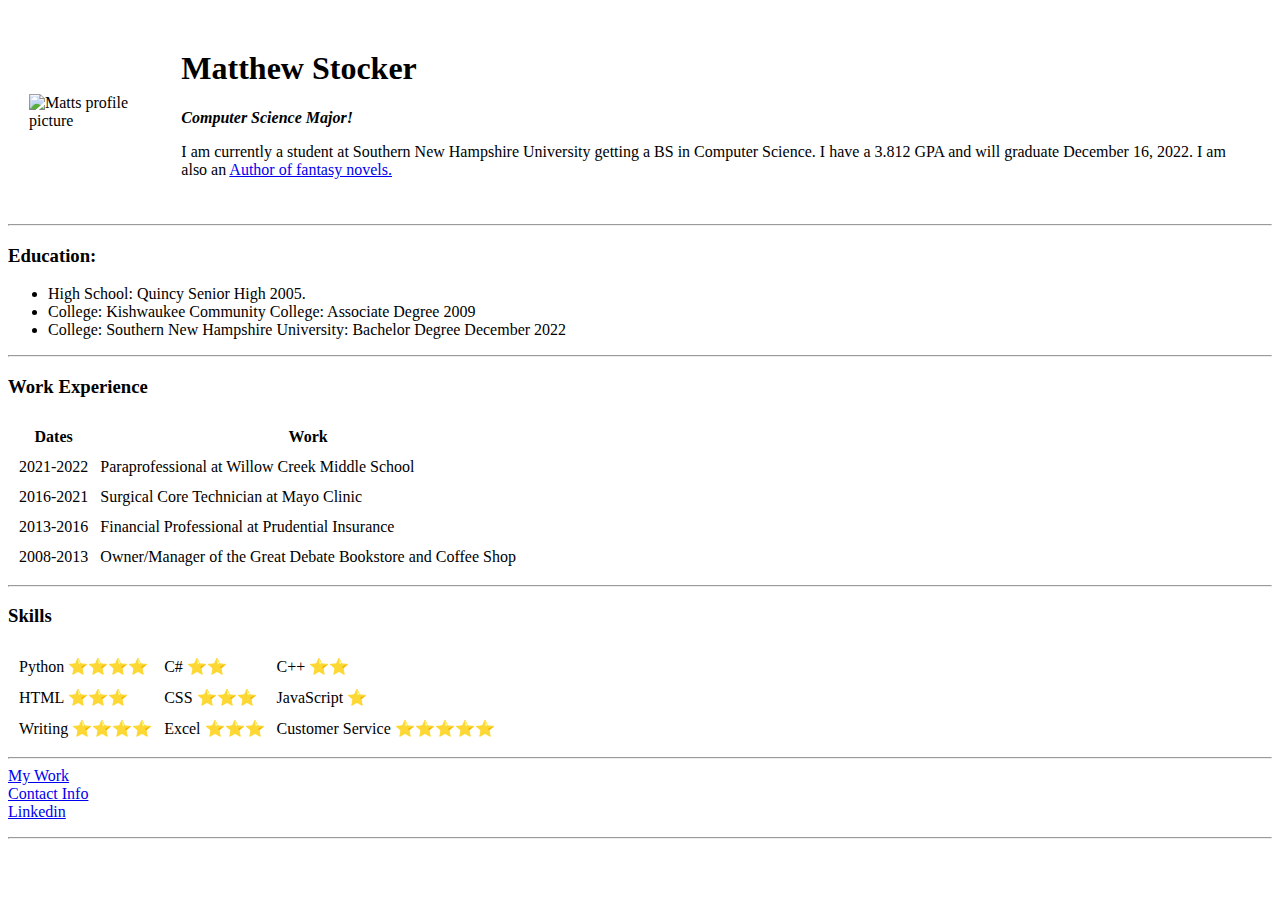
==== index.html @ f2676d34 "Add files via upload" ====
<!DOCTYPE html>
<html>
    <head>
        <meta charset="UTF-8">
        <title>Matts Personal Site!</title>
        <link rel="stylesheet" href="css/styles.css">

    </head>
    <body>
        <table cellspacing="20">
            <tr>
                <td><img src="https://th.bing.com/th/id/OIP.HNRWSuMSHuBWz4PreezSRwHaHa?w=159&h=180&c=7&r=0&o=5&dpr=1.3&pid=1.7" alt="Matts profile picture"></td>
                <td><h1>Matthew Stocker</h1>
                    <p><em><strong>Computer Science Major!</strong> </em></p>
                    <p>I am currently a student at Southern New Hampshire University getting a BS in Computer Science. I have a 3.812 GPA and will
                        graduate December 16, 2022. I am also an <a href="https://www.amazon.com/Matthew-Stocker/e/B07CVJD3MF?ref=sr_ntt_srch_lnk_1&qid=1657248995&sr=1-1">Author of fantasy novels.</a> 
                    </p></td>
            </tr>
        </table>
        
        
        <hr>
        <h3>Education:</h3>
        <p>
            <ul>
                <li>High School: Quincy Senior High 2005.</li>
                <li>College: Kishwaukee Community College: Associate Degree 2009</li>
                <li>College: Southern New Hampshire University: Bachelor Degree December 2022</li>
            </ul>
            <hr>
            <h3>Work Experience</h3>
            
            <table cellspacing="10">
                <thead>
                    <tr>
                        <th>Dates</th>
                        <th>Work</th>
                    </tr>
                </thead>
                <tbody>
                    <tr>
                        <td>2021-2022</td>
                        <td>Paraprofessional at Willow Creek Middle School</td>  
                    </tr>
                    <tr>
                        <td>2016-2021</td>
                        <td>Surgical Core Technician at Mayo Clinic</td>  
                    </tr>

                </tr>
                <tr>
                    <td>2013-2016</td>
                    <td>Financial Professional at Prudential Insurance</td>  
                </tr>
                <tr>
                    <td>2008-2013</td>
                    <td>Owner/Manager of the Great Debate Bookstore and Coffee Shop</td>  
                </tr>

                </tbody>
                <tfoot>

                </tfoot>
            </table>
            <hr>
            <h3>Skills</h3>
            <table  cellspacing=10>
                <tr>
                    <td>Python ⭐⭐⭐⭐</td>
                    <td>C# ⭐⭐ </td>
                    <td>C++ ⭐⭐</td>
                </tr>
                <tr>
                    <td>HTML ⭐⭐⭐ </td>
                    <td>CSS ⭐⭐⭐</td>
                    <td>JavaScript ⭐</td>
                </tr>
                <tr>
                    <td>Writing ⭐⭐⭐⭐</td>
                    <td>Excel ⭐⭐⭐</td>
                    <td>Customer Service ⭐⭐⭐⭐⭐</td>

                </tr>
            </table>
            <hr>
            <a href="My_Work.html">My Work</a>
            <br>
            <a href="contact.html">Contact Info</a>
            <br>
            <a href="https://www.linkedin.com/in/matthew-stocker-42052b230/">Linkedin</a>
        
        </p>
        <hr>
    </body>
</html>
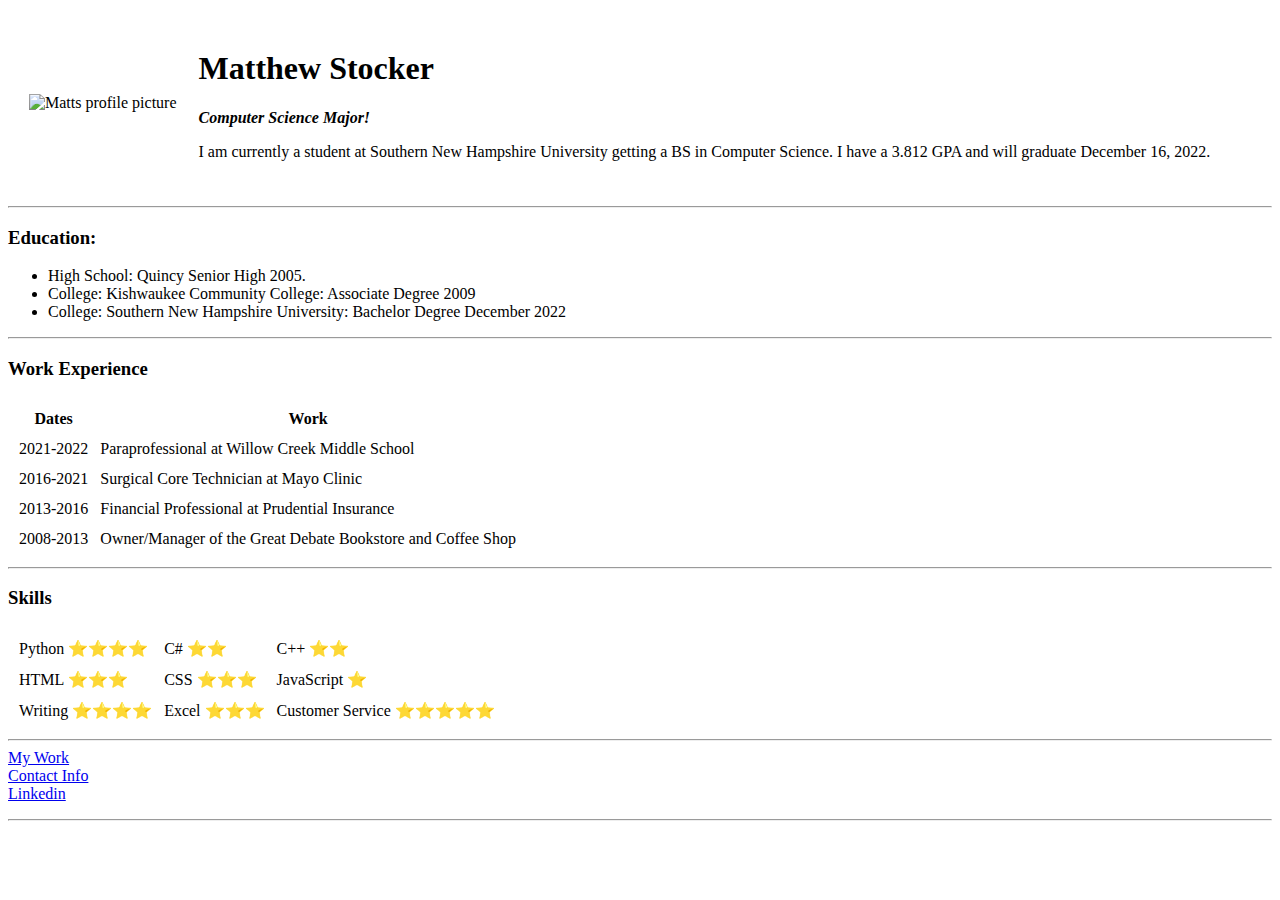
==== commit f7582e09: "Add files via upload" ====
--- a/index.html
+++ b/index.html
@@ -13,7 +13,7 @@
                 <td><h1>Matthew Stocker</h1>
                     <p><em><strong>Computer Science Major!</strong> </em></p>
                     <p>I am currently a student at Southern New Hampshire University getting a BS in Computer Science. I have a 3.812 GPA and will
-                        graduate December 16, 2022. I am also an <a href="https://www.amazon.com/Matthew-Stocker/e/B07CVJD3MF?ref=sr_ntt_srch_lnk_1&qid=1657248995&sr=1-1">Author of fantasy novels.</a> 
+                        graduate December 16, 2022.
                     </p></td>
             </tr>
         </table>
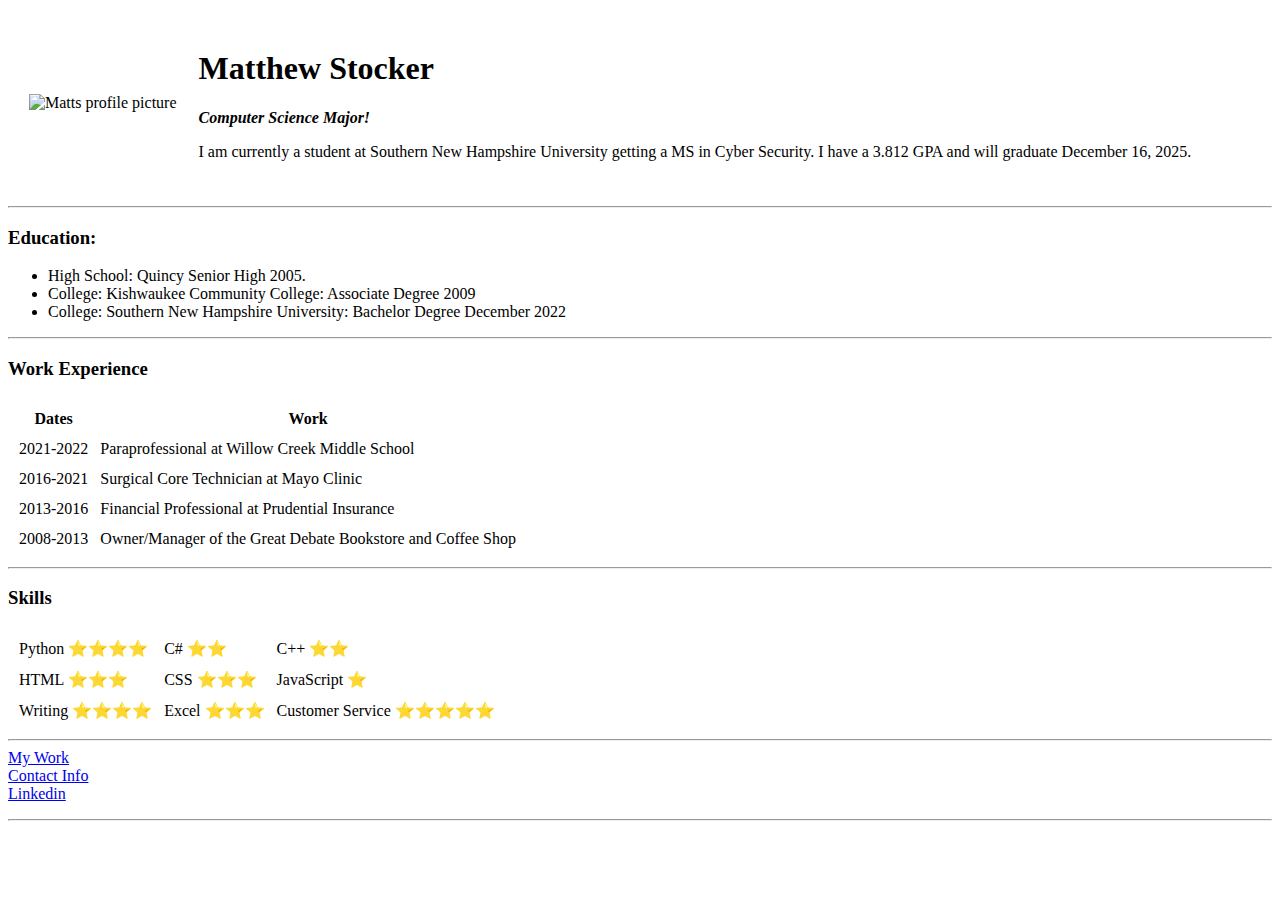
==== commit 45093c16: "Update index.html" ====
--- a/index.html
+++ b/index.html
@@ -12,8 +12,8 @@
                 <td><img src="https://th.bing.com/th/id/OIP.HNRWSuMSHuBWz4PreezSRwHaHa?w=159&h=180&c=7&r=0&o=5&dpr=1.3&pid=1.7" alt="Matts profile picture"></td>
                 <td><h1>Matthew Stocker</h1>
                     <p><em><strong>Computer Science Major!</strong> </em></p>
-                    <p>I am currently a student at Southern New Hampshire University getting a BS in Computer Science. I have a 3.812 GPA and will
-                        graduate December 16, 2022.
+                    <p>I am currently a student at Southern New Hampshire University getting a MS in Cyber Security. I have a 3.812 GPA and will
+                        graduate December 16, 2025.
                     </p></td>
             </tr>
         </table>
@@ -92,4 +92,4 @@
         </p>
         <hr>
     </body>
-</html>+</html>
